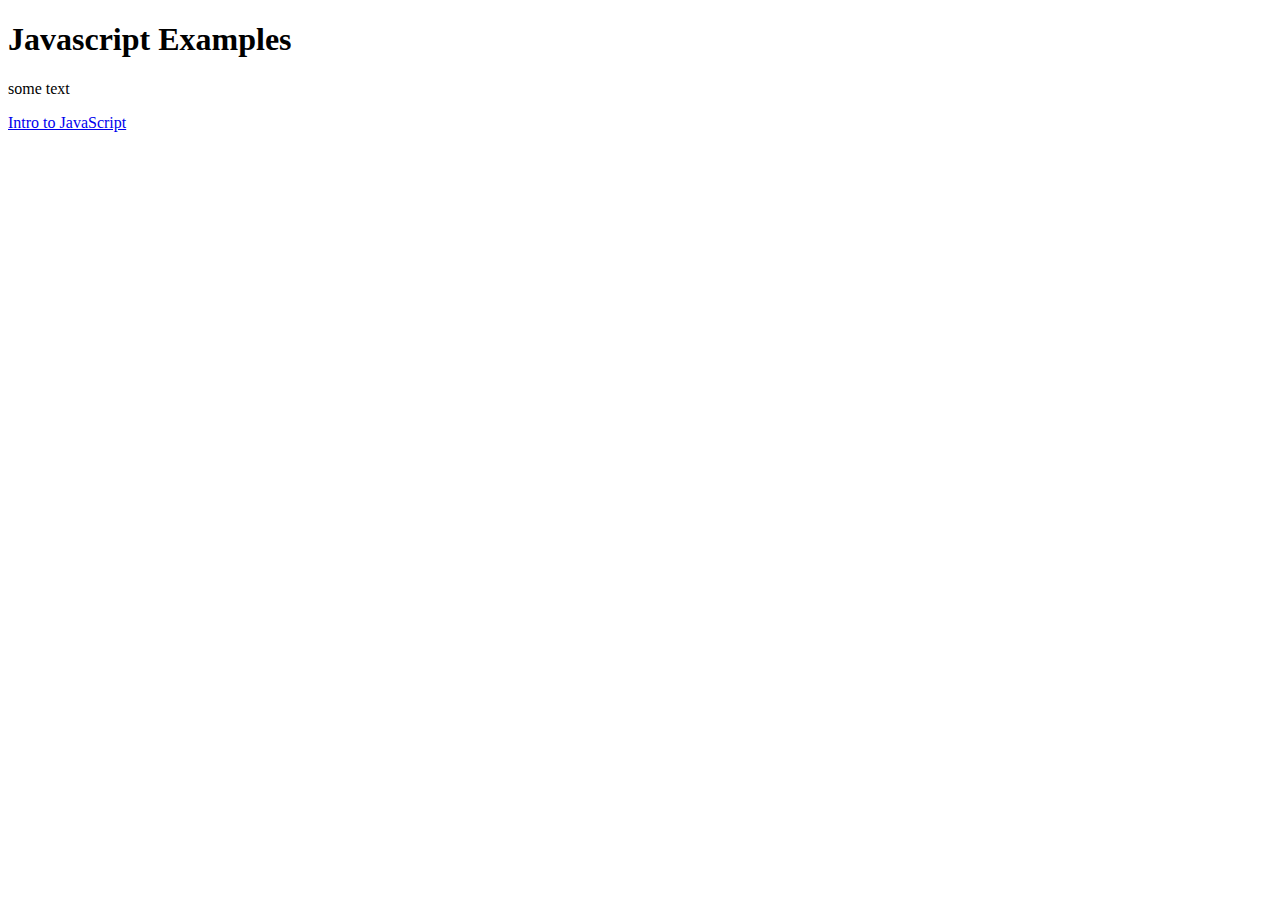
==== index.html @ c39520de "initial setup of some pages, files and folders" ====
<!DOCTYPE html>
<html lang="en">
  <head>
    <meta charset="UTF-8" />
    <meta http-equiv="X-UA-Compatible" content="IE=edge" />
    <meta name="viewport" content="width=device-width, initial-scale=1.0" />
    <title>JavaScript examples</title>
    <link rel="stylesheet" href="./CSS/Stylesheet.css" />
  </head>
  <body>
    <h1>Javascript Examples</h1>
    <p>some text</p>
    <a href="Pages/JavaScriptIntroduction.html">Intro to JavaScript</a>
  </body>
</html>
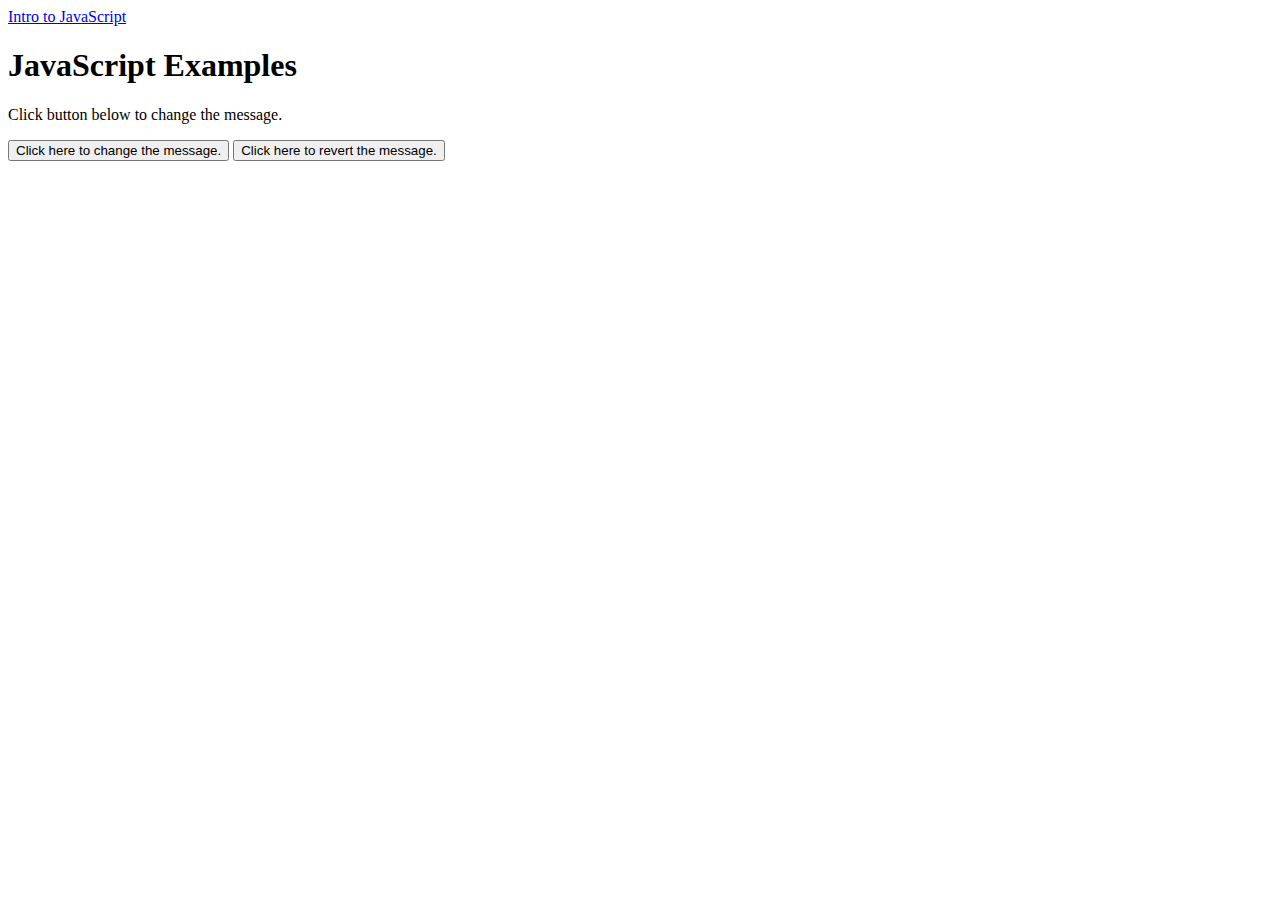
==== commit 4aa1a3e7: "First pages and first JS example." ====
--- a/index.html
+++ b/index.html
@@ -6,10 +6,27 @@
     <meta name="viewport" content="width=device-width, initial-scale=1.0" />
     <title>JavaScript examples</title>
     <link rel="stylesheet" href="./CSS/Stylesheet.css" />
+    <link rel="icon" href="/Images/favicon.ico" />
+    <!-- JavaScript in the head section -->
+    <script>
+      function revertTheSentence() {
+        document.getElementById("changeMessageOnClick").innerHTML =
+          "Click button below to change the message.";
+      }
+    </script>
   </head>
   <body>
-    <h1>Javascript Examples</h1>
-    <p>some text</p>
     <a href="Pages/JavaScriptIntroduction.html">Intro to JavaScript</a>
+    <h1>JavaScript Examples</h1>
+    <p id="changeMessageOnClick">Click button below to change the message.</p>
+    <!-- See below how 2 JavaScript statements can be added together by separating them with a ;  -->
+    <button
+      onclick="document.getElementById('changeMessageOnClick').innerHTML = 'the message has changed to this.'; document.getElementById('changeMessageOnClick').style.fontSize='35px'"
+    >
+      Click here to change the message.
+    </button>
+    <button onclick="revertTheSentence()">
+      Click here to revert the message.
+    </button>
   </body>
 </html>
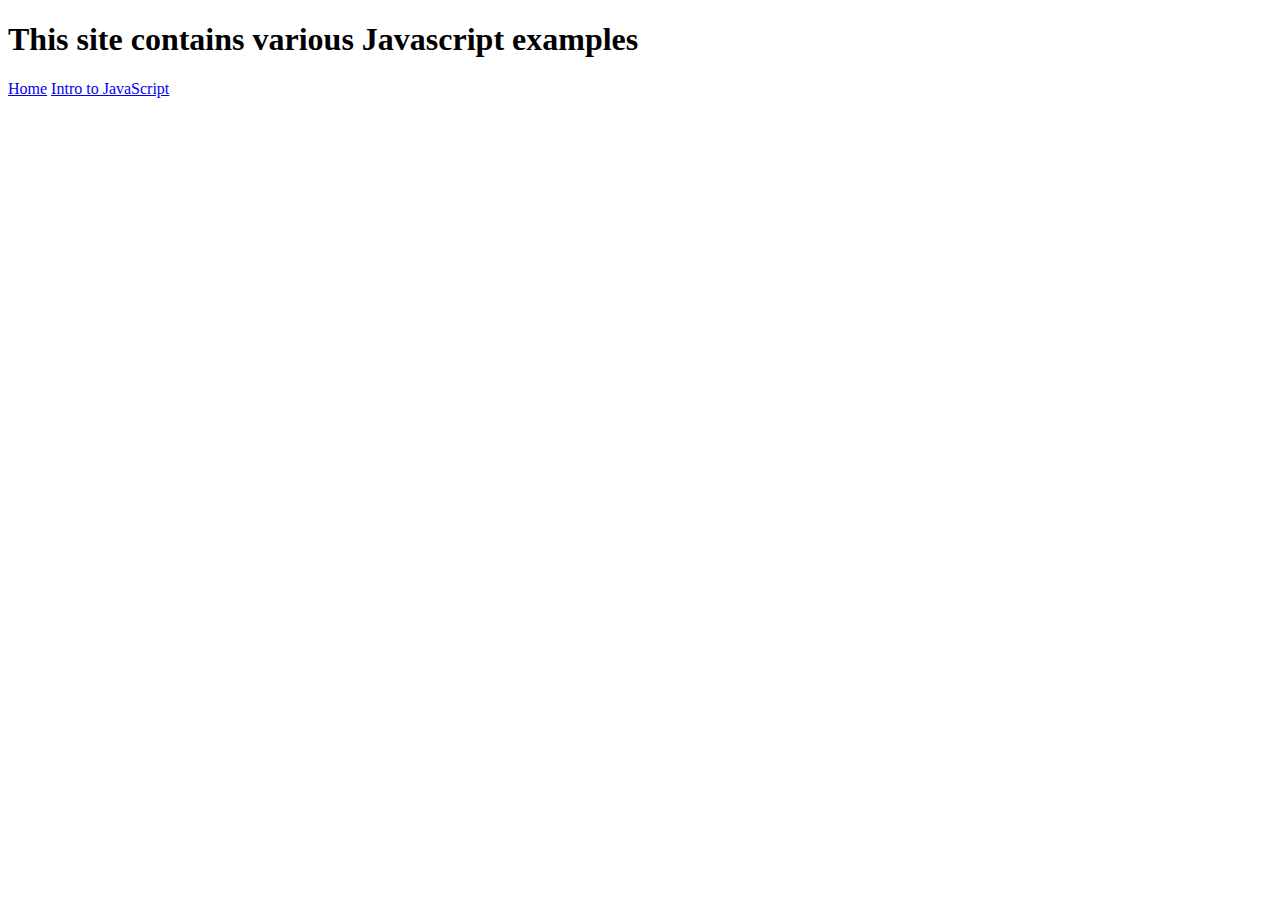
==== commit 489b860e: "reorganised website" ====
--- a/index.html
+++ b/index.html
@@ -7,26 +7,13 @@
     <title>JavaScript examples</title>
     <link rel="stylesheet" href="./CSS/Stylesheet.css" />
     <link rel="icon" href="/Images/favicon.ico" />
-    <!-- JavaScript in the head section -->
-    <script>
-      function revertTheSentence() {
-        document.getElementById("changeMessageOnClick").innerHTML =
-          "Click button below to change the message.";
-      }
-    </script>
   </head>
   <body>
-    <a href="Pages/JavaScriptIntroduction.html">Intro to JavaScript</a>
-    <h1>JavaScript Examples</h1>
-    <p id="changeMessageOnClick">Click button below to change the message.</p>
-    <!-- See below how 2 JavaScript statements can be added together by separating them with a ;  -->
-    <button
-      onclick="document.getElementById('changeMessageOnClick').innerHTML = 'the message has changed to this.'; document.getElementById('changeMessageOnClick').style.fontSize='35px'"
-    >
-      Click here to change the message.
-    </button>
-    <button onclick="revertTheSentence()">
-      Click here to revert the message.
-    </button>
+    <h1>This site contains various Javascript examples</h1>
+    <!-- Navigation Links -->
+    <nav>
+      <a href="index.html">Home</a>
+      <a href="Pages/JavaScriptIntroduction.html">Intro to JavaScript</a>
+    </nav>
   </body>
 </html>
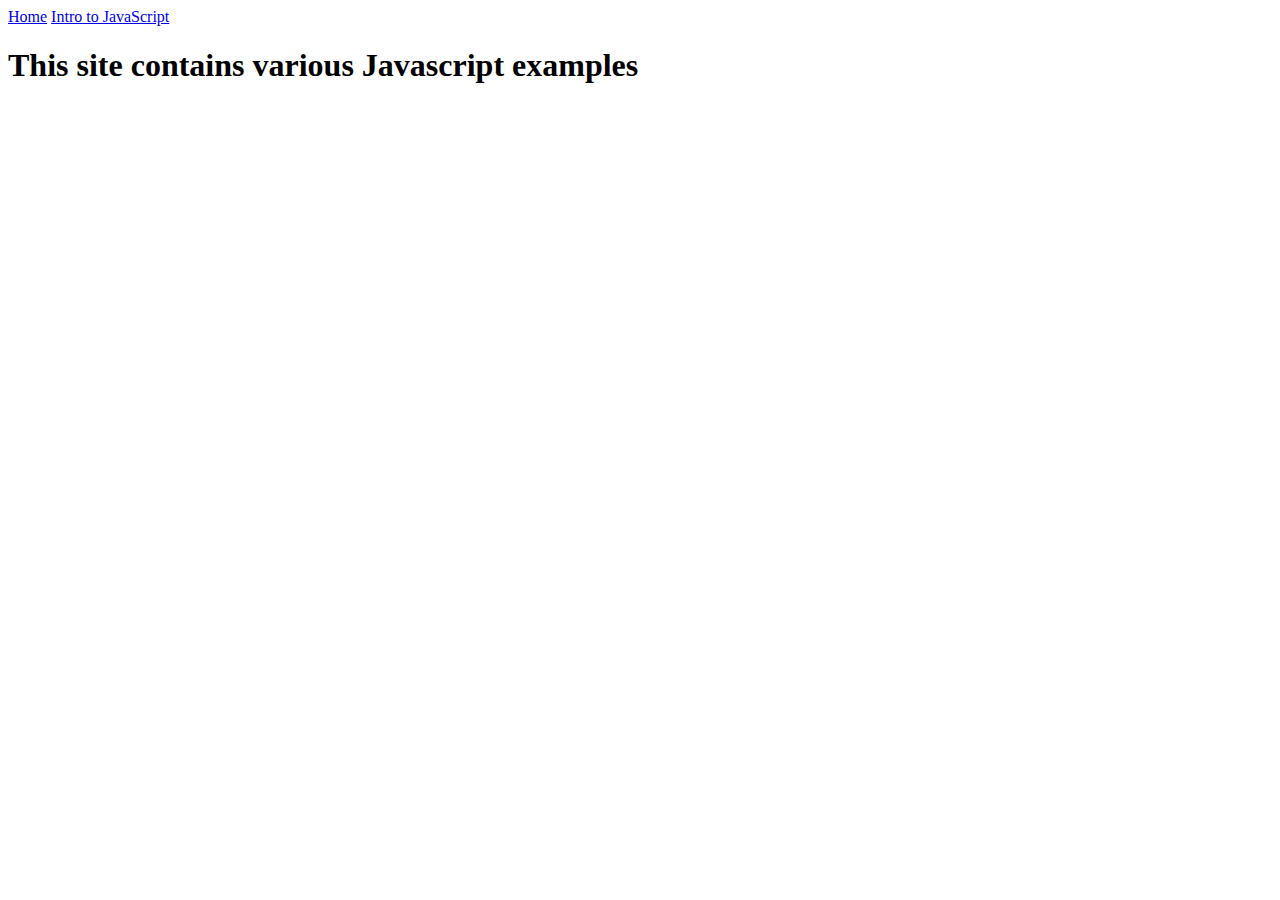
==== commit 38e2b510: "some explainers added" ====
--- a/index.html
+++ b/index.html
@@ -9,11 +9,11 @@
     <link rel="icon" href="/Images/favicon.ico" />
   </head>
   <body>
-    <h1>This site contains various Javascript examples</h1>
     <!-- Navigation Links -->
     <nav>
       <a href="index.html">Home</a>
       <a href="Pages/JavaScriptIntroduction.html">Intro to JavaScript</a>
     </nav>
+    <h1>This site contains various Javascript examples</h1>
   </body>
 </html>
